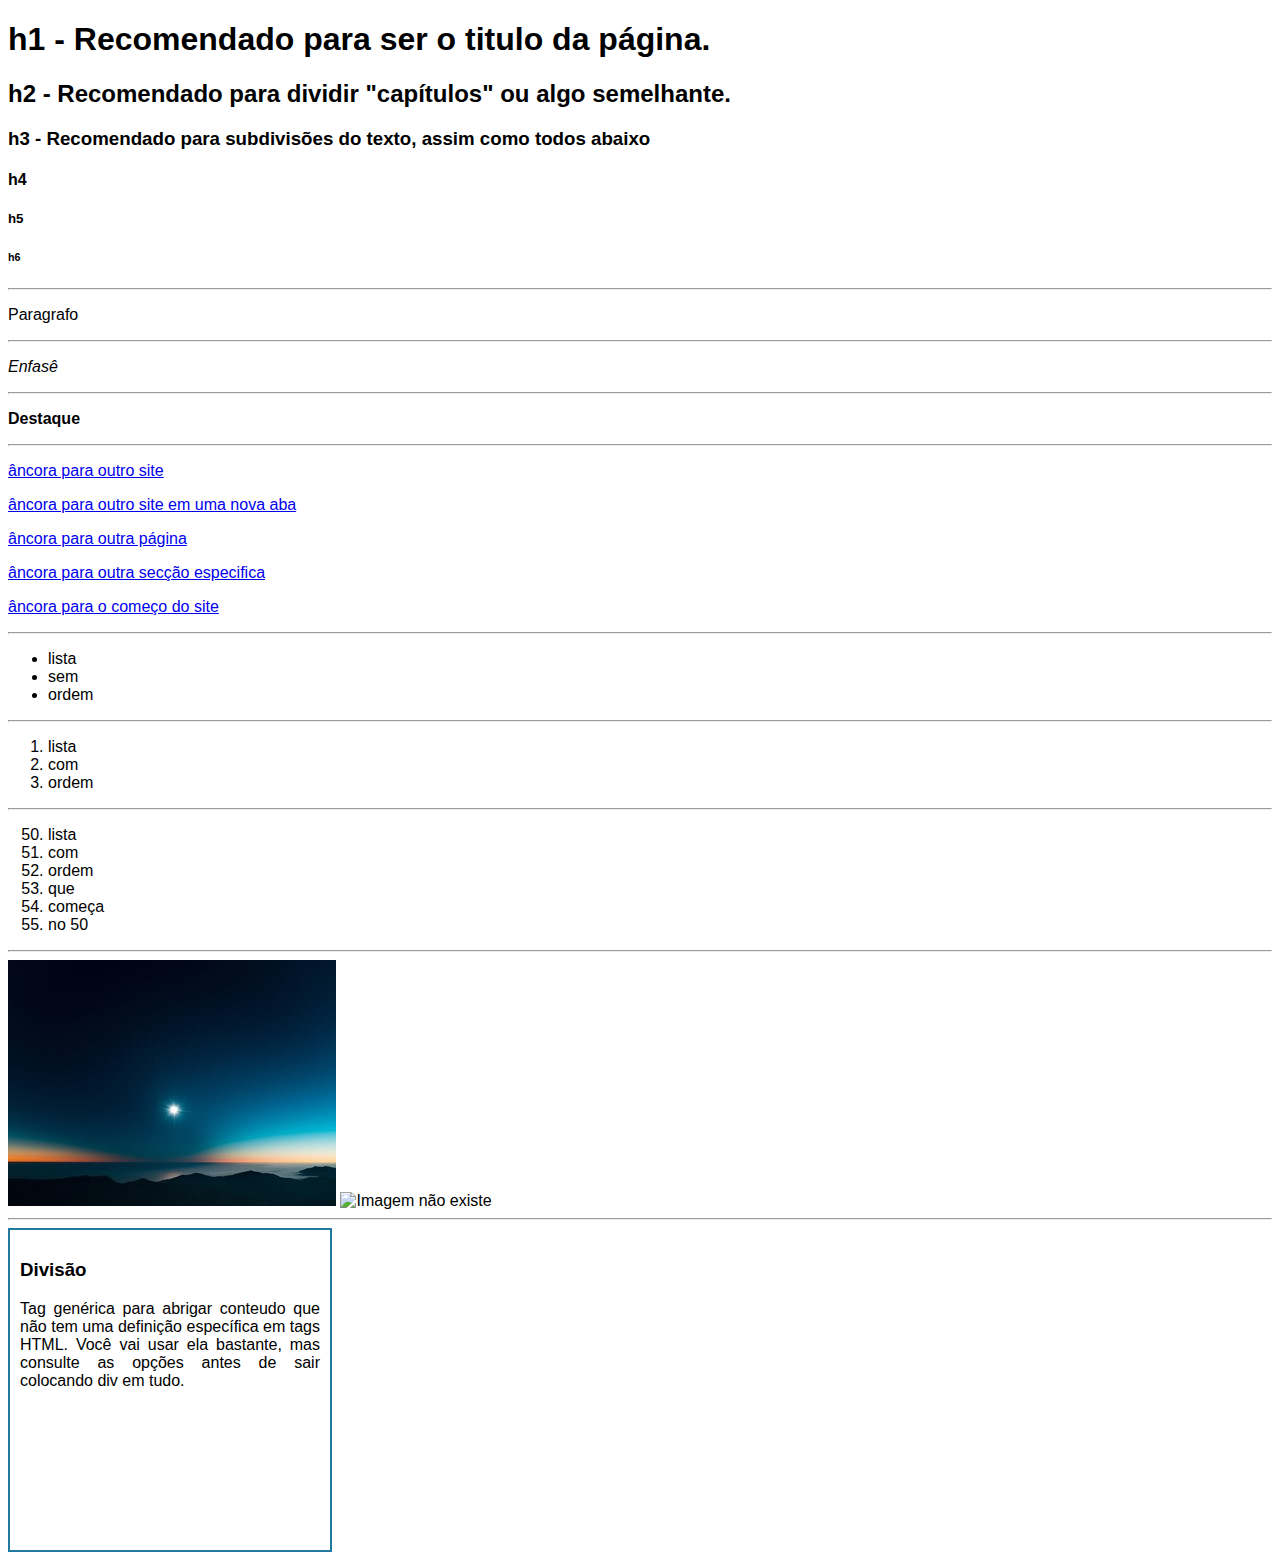
==== aula02/index.html @ 4f1cb6e9 "aula02 em progresso" ====
<!DOCTYPE html>
<html lang="pt">
<head>
    <title>Pontos principais HMTL/CSS/JS</title>
    <link rel="stylesheet" href="styles/style.css" />
</head>
<body>
  <!--
    Cabeçalho, vai do h1 ao h6, h1 sendo o maior. o "h" é de heading (cabeçalho)
    Importante usar ele para títulos ao invés de um "<p> com font-size", pois torna o HTML mais semântico*.
  -->
  <h1>h1 - Recomendado para ser o titulo da página.</h1>
  <h2>h2 - Recomendado para dividir "capítulos" ou algo semelhante.</h2>
  <h3>h3 - Recomendado para subdivisões do texto, assim como todos abaixo</h3>
  <h4>h4</h4>
  <h5>h5</h5>
  <h6>h6</h6>

   <!--
    Regra horizontal, cria uma divisória horizontal para o conteúdo, 
    use para separar temas em seu conteúdo, não para "colocar uma linha".
    <hr> horizontal rule
   -->
  <hr/>

  <!--
    Parágrafo, adiciona uma linha em branco antes e depois do texto.
  -->
  <p>Paragrafo</p>
  <hr/>

  <!--
    Pode ser feita com as tags <i> ou <em>, porém o mais recomendado é utilizar <em>, 
    pois não se trata de tornar o texto itálico <i>, mas de dar enfasê a uma secção do texto <em>. 
    Em prol de deixar o HTML semântico, o <em> deve ser utilizado.
  -->
  <p><em>Enfasê</em></p>
  <hr/>

  <!--
    Pode ser feita com as tags <b> ou <strong>, porém o mais recomendado é utilizar <strong>, 
    pois não se trata de deixar o texto em negrito <b>, mas de dar destaque a uma secção do texto <strong>. 
    Em prol de deixar o HTML semântico, o <strong> deve ser utilizado.
  -->
  <p><strong>Destaque</strong></p>

  <hr/>

  <!--
    Âncora ou link, mas o "a" é de âncora. Cria uma "âncora" para outra pagina (do mesmo site ou não) ou para uma outra secção na mesma pagina
  -->
  <p><a href="https://www.w3schools.com">âncora para outro site</a></p>

  <p><a href="https://www.w3schools.com" target="_blank">âncora para outro site em uma nova aba</a></p>

  <p><a href="pages/other-page.html">âncora para outra página</a></p>

  <p><a href="#tag-div">âncora para outra secção especifica</a></p>

  <p><a href="#">âncora para o começo do site</a></p>
  <hr/>
  <!--
    Lista desordenada 
    <ul> unordered list
  -->
  <ul>
    <!-- 
      Item da lista 
      <li> list item
    -->
    <li>lista</li>
    <li>sem</li>
    <li>ordem</li>
  </ul>

  <hr/>
  <!--
    Lista ordenada
    <ul> ordered list
  -->
  <ol>
    <li>lista</li>
    <li>com</li>
    <li>ordem</li>
  </ol>

  <hr/>

  <ol start="50">
    <li>lista</li>
    <li>com</li>
    <li>ordem</li>
    <li>que</li>
    <li>começa</li>
    <li>no 50</li>
  </ol>

  <hr/>
  <!-- 
    Mostra a imagem especificada no caminho do atributo src. Os outros atributos são opcionais, 
    porém muito recomendados, pois o alt (alternativa) determina o texto que será mostrado caso o usuario não 
    consiga ver a imagem, o width (largura) e o height (altura) determinam o tamanho da imagem antes que o navegador 
    comece a carrega-la, fazendo com que ele ja libere o espaço necessário, assim seu layout não "quebra" com a ausência da imagem.
  -->
  <img src="images/img01.jpg" alt="Imagem existe e esse texto não aparece" width="328" height="246" />

  <img src="images/img02.jpg" alt="Imagem não existe" width="500" height="600" />

  <hr/>
  <div class="my-div">
    <h3 id="tag-div">Divisão</h3>	
    <p>
      Tag genérica para abrigar conteudo que não tem uma definição específica em tags HTML. Você vai usar ela bastante, mas consulte as opções antes de sair colocando div em tudo.
    </p>
  </div>

<script src="scripts/script.js"></script>
</body>
</html>
<!--
  *HMTL semântico: Não só estrutura o conteudo, mas também descreve seu significado usando tags especificas para 
  cada contexto, exemplo: <h1> para títulos ou <em> para enfatizar um texto. Ajuda mecanismos de busca (Google, Bing e etc) 
  a entender do que se trata o conteudo do seu site, fazendo com que aumente as chances de ele aparecer nos primeiros 
  resultados de uma pesquisa que condiz com seu conteúdo. E torna seu HMTL mais legível e portanto mais fácil de prestar manutenção 
  para você e seus colegas de equipe.
-->
---- aula02/styles/style.css ----
html {
    font-family: Arial, Helvetica, sans-serif;
}

.my-div {
    border: 2px solid rgb(31, 122, 158);
    width: 300px;
    height: 300px;
    padding: 10px;
    text-align: justify;
}
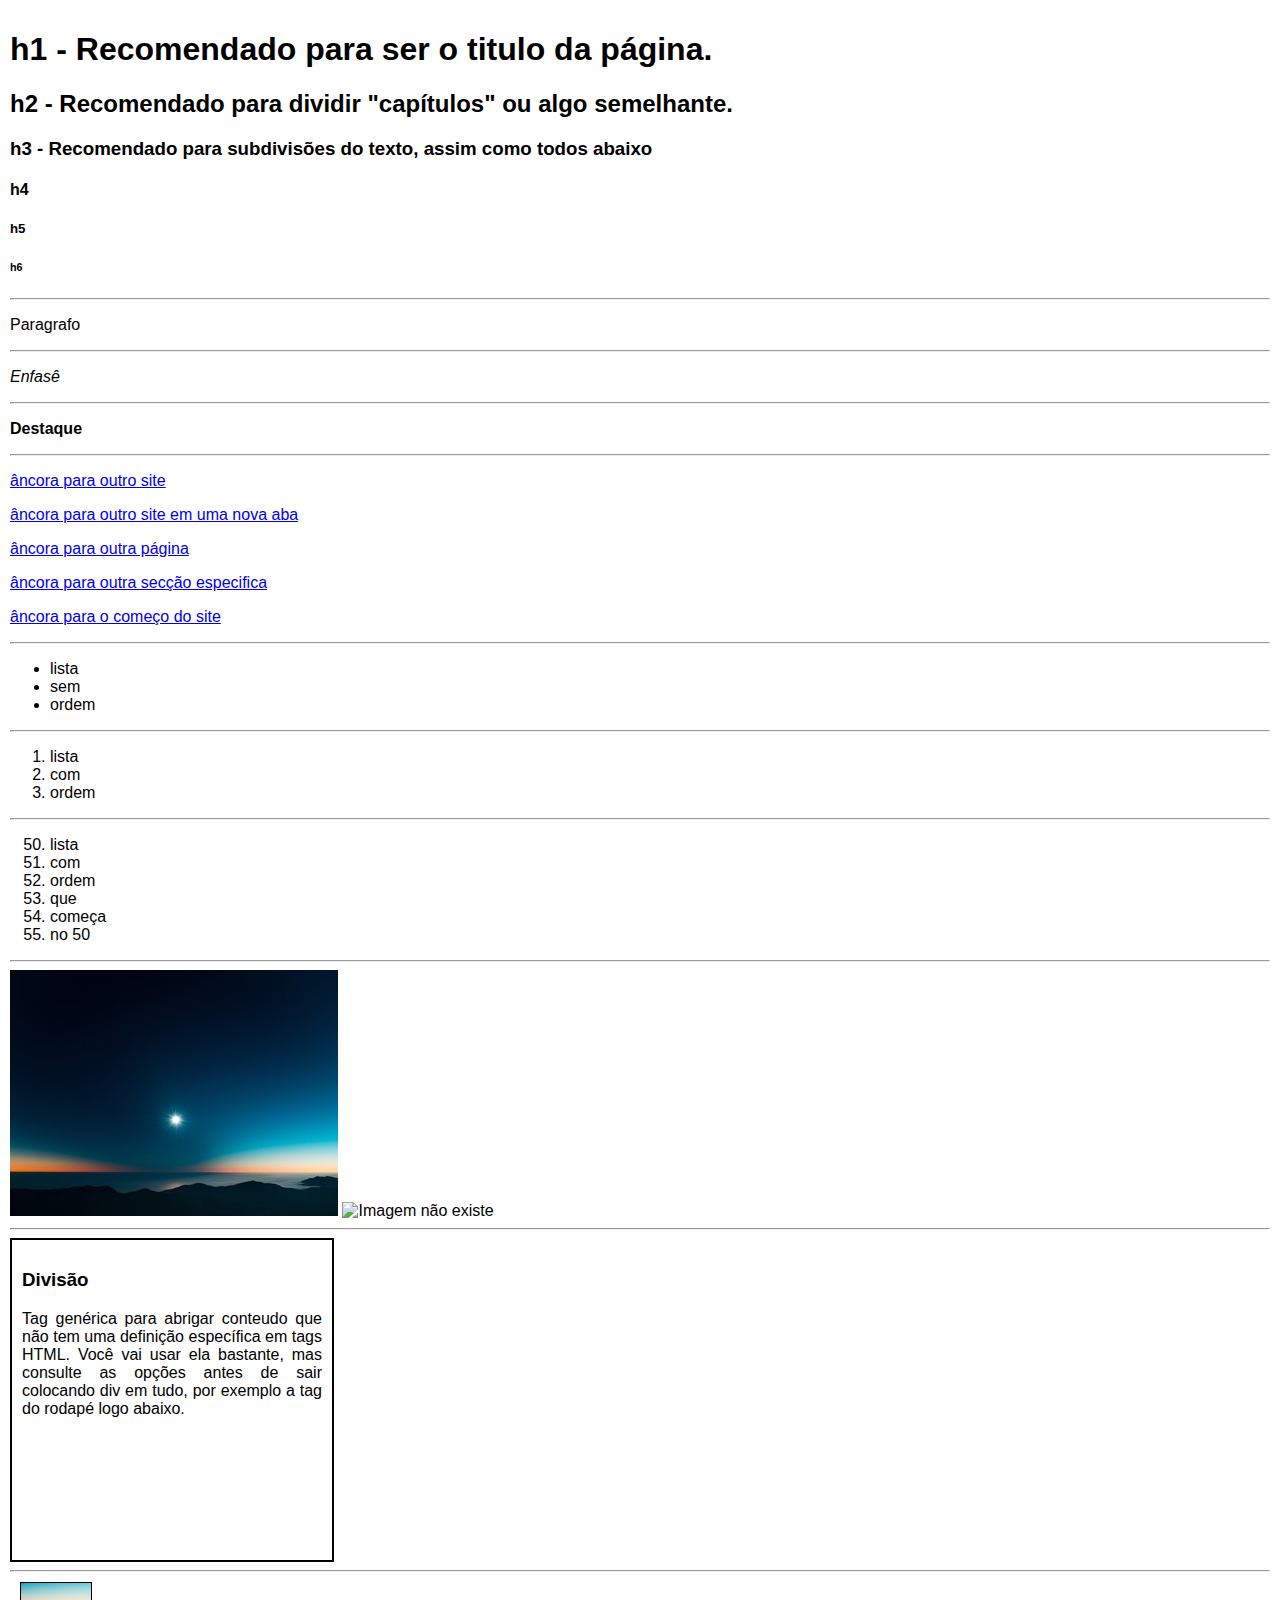
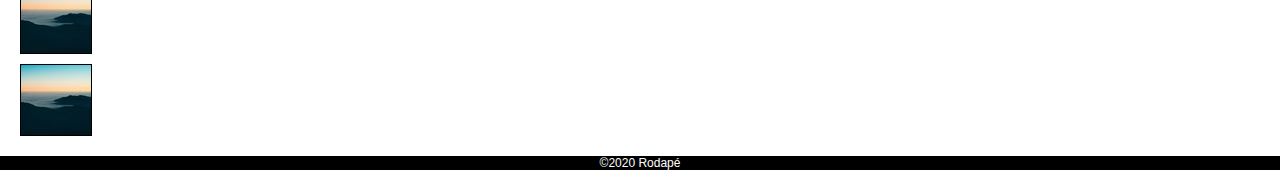
==== commit 2898abab: "aula02/styles em progresso" ====
--- a/aula02/index.html
+++ b/aula02/index.html
@@ -5,115 +5,128 @@
     <link rel="stylesheet" href="styles/style.css" />
 </head>
 <body>
+  <main>
+      
+    <!--
+      Cabeçalho, vai do h1 ao h6, h1 sendo o maior. o "h" é de heading (cabeçalho)
+      Importante usar ele para títulos ao invés de um "<p> com font-size", pois torna o HTML mais semântico*.
+    -->
+    <h1>h1 - Recomendado para ser o titulo da página.</h1>
+    <h2>h2 - Recomendado para dividir "capítulos" ou algo semelhante.</h2>
+    <h3>h3 - Recomendado para subdivisões do texto, assim como todos abaixo</h3>
+    <h4>h4</h4>
+    <h5>h5</h5>
+    <h6>h6</h6>
+
+    <!--
+      Regra horizontal, cria uma divisória horizontal para o conteúdo, 
+      use para separar temas em seu conteúdo, não para "colocar uma linha".
+      <hr> horizontal rule
+    -->
+    <hr/>
+
+    <!--
+      Parágrafo, adiciona uma linha em branco antes e depois do texto.
+    -->
+    <p>Paragrafo</p>
+    <hr/>
+
+    <!--
+      Pode ser feita com as tags <i> ou <em>, porém o mais recomendado é utilizar <em>, 
+      pois não se trata de tornar o texto itálico <i>, mas de dar enfasê a uma secção do texto <em>. 
+      Em prol de deixar o HTML semântico, o <em> deve ser utilizado.
+    -->
+    <p><em>Enfasê</em></p>
+    <hr/>
+
+    <!--
+      Pode ser feita com as tags <b> ou <strong>, porém o mais recomendado é utilizar <strong>, 
+      pois não se trata de deixar o texto em negrito <b>, mas de dar destaque a uma secção do texto <strong>. 
+      Em prol de deixar o HTML semântico, o <strong> deve ser utilizado.
+    -->
+    <p><strong>Destaque</strong></p>
+
+    <hr/>
+
+    <!--
+      Âncora ou link, mas o "a" é de âncora. Cria uma "âncora" para outra pagina (do mesmo site ou não) ou para uma outra secção na mesma pagina
+    -->
+    <p><a href="https://www.w3schools.com">âncora para outro site</a></p>
+
+    <p><a href="https://www.w3schools.com" target="_blank">âncora para outro site em uma nova aba</a></p>
+
+    <p><a href="pages/other-page.html">âncora para outra página</a></p>
+
+    <p><a href="#tag-div">âncora para outra secção especifica</a></p>
+
+    <p><a href="#">âncora para o começo do site</a></p>
+    <hr/>
+    <!--
+      Lista desordenada 
+      <ul> unordered list
+    -->
+    <ul>
+      <!-- 
+        Item da lista 
+        <li> list item
+      -->
+      <li>lista</li>
+      <li>sem</li>
+      <li>ordem</li>
+    </ul>
+
+    <hr/>
+    <!--
+      Lista ordenada
+      <ul> ordered list
+    -->
+    <ol>
+      <li>lista</li>
+      <li>com</li>
+      <li>ordem</li>
+    </ol>
+
+    <hr/>
+
+    <ol start="50">
+      <li>lista</li>
+      <li>com</li>
+      <li>ordem</li>
+      <li>que</li>
+      <li>começa</li>
+      <li>no 50</li>
+    </ol>
+
+    <hr/>
+    <!-- 
+      Mostra a imagem especificada no caminho do atributo src. Os outros atributos são opcionais, 
+      porém muito recomendados, pois o alt (alternativa) determina o texto que será mostrado caso o usuario não 
+      consiga ver a imagem, o width (largura) e o height (altura) determinam o tamanho da imagem antes que o navegador 
+      comece a carrega-la, fazendo com que ele ja libere o espaço necessário, assim seu layout não "quebra" com a ausência da imagem.
+    -->
+    <img src="images/img01.jpg" alt="Imagem existe e esse texto não aparece" width="328" height="246" />
+
+    <img src="images/img02.jpg" alt="Imagem não existe" width="500" height="600" />
+
+    <hr/>
+    <div class="divisao">
+      <h3 id="tag-div">Divisão</h3>	
+      <p>
+        Tag genérica para abrigar conteudo que não tem uma definição específica em tags HTML. Você vai usar ela bastante, mas consulte as opções antes de sair colocando div em tudo, por exemplo a tag do rodapé logo abaixo.
+      </p>
+    </div>
+
+    <hr/>
+
+    <div class="para-testar-css"></div>
+    <div class="para-testar-css"></div>
+
+  </main>
   <!--
-    Cabeçalho, vai do h1 ao h6, h1 sendo o maior. o "h" é de heading (cabeçalho)
-    Importante usar ele para títulos ao invés de um "<p> com font-size", pois torna o HTML mais semântico*.
+    Funciona exatamente como uma <div> do ponto de vista do usuário, 
+    mas do ponto e vista do programador deixa claro do que se trata essa secção do HMTL.
   -->
-  <h1>h1 - Recomendado para ser o titulo da página.</h1>
-  <h2>h2 - Recomendado para dividir "capítulos" ou algo semelhante.</h2>
-  <h3>h3 - Recomendado para subdivisões do texto, assim como todos abaixo</h3>
-  <h4>h4</h4>
-  <h5>h5</h5>
-  <h6>h6</h6>
-
-   <!--
-    Regra horizontal, cria uma divisória horizontal para o conteúdo, 
-    use para separar temas em seu conteúdo, não para "colocar uma linha".
-    <hr> horizontal rule
-   -->
-  <hr/>
-
-  <!--
-    Parágrafo, adiciona uma linha em branco antes e depois do texto.
-  -->
-  <p>Paragrafo</p>
-  <hr/>
-
-  <!--
-    Pode ser feita com as tags <i> ou <em>, porém o mais recomendado é utilizar <em>, 
-    pois não se trata de tornar o texto itálico <i>, mas de dar enfasê a uma secção do texto <em>. 
-    Em prol de deixar o HTML semântico, o <em> deve ser utilizado.
-  -->
-  <p><em>Enfasê</em></p>
-  <hr/>
-
-  <!--
-    Pode ser feita com as tags <b> ou <strong>, porém o mais recomendado é utilizar <strong>, 
-    pois não se trata de deixar o texto em negrito <b>, mas de dar destaque a uma secção do texto <strong>. 
-    Em prol de deixar o HTML semântico, o <strong> deve ser utilizado.
-  -->
-  <p><strong>Destaque</strong></p>
-
-  <hr/>
-
-  <!--
-    Âncora ou link, mas o "a" é de âncora. Cria uma "âncora" para outra pagina (do mesmo site ou não) ou para uma outra secção na mesma pagina
-  -->
-  <p><a href="https://www.w3schools.com">âncora para outro site</a></p>
-
-  <p><a href="https://www.w3schools.com" target="_blank">âncora para outro site em uma nova aba</a></p>
-
-  <p><a href="pages/other-page.html">âncora para outra página</a></p>
-
-  <p><a href="#tag-div">âncora para outra secção especifica</a></p>
-
-  <p><a href="#">âncora para o começo do site</a></p>
-  <hr/>
-  <!--
-    Lista desordenada 
-    <ul> unordered list
-  -->
-  <ul>
-    <!-- 
-      Item da lista 
-      <li> list item
-    -->
-    <li>lista</li>
-    <li>sem</li>
-    <li>ordem</li>
-  </ul>
-
-  <hr/>
-  <!--
-    Lista ordenada
-    <ul> ordered list
-  -->
-  <ol>
-    <li>lista</li>
-    <li>com</li>
-    <li>ordem</li>
-  </ol>
-
-  <hr/>
-
-  <ol start="50">
-    <li>lista</li>
-    <li>com</li>
-    <li>ordem</li>
-    <li>que</li>
-    <li>começa</li>
-    <li>no 50</li>
-  </ol>
-
-  <hr/>
-  <!-- 
-    Mostra a imagem especificada no caminho do atributo src. Os outros atributos são opcionais, 
-    porém muito recomendados, pois o alt (alternativa) determina o texto que será mostrado caso o usuario não 
-    consiga ver a imagem, o width (largura) e o height (altura) determinam o tamanho da imagem antes que o navegador 
-    comece a carrega-la, fazendo com que ele ja libere o espaço necessário, assim seu layout não "quebra" com a ausência da imagem.
-  -->
-  <img src="images/img01.jpg" alt="Imagem existe e esse texto não aparece" width="328" height="246" />
-
-  <img src="images/img02.jpg" alt="Imagem não existe" width="500" height="600" />
-
-  <hr/>
-  <div class="my-div">
-    <h3 id="tag-div">Divisão</h3>	
-    <p>
-      Tag genérica para abrigar conteudo que não tem uma definição específica em tags HTML. Você vai usar ela bastante, mas consulte as opções antes de sair colocando div em tudo.
-    </p>
-  </div>
-
+  <footer>©2020 Rodapé</footer>
 <script src="scripts/script.js"></script>
 </body>
 </html>
--- a/aula02/styles/style.css
+++ b/aula02/styles/style.css
@@ -1,11 +1,169 @@
-html {
+body {
+    margin: 0;
+    padding: 0;
     font-family: Arial, Helvetica, sans-serif;
 }
 
-.my-div {
-    border: 2px solid rgb(31, 122, 158);
+main {
+    padding: 10px;
+}
+
+footer {
+    width: 100%;
+    background-color: black;
+    color: white;
+    text-align: center;
+    font-size: 12px;
+}
+
+.divisao {
+    border: 2px solid black;
     width: 300px;
     height: 300px;
     padding: 10px;
     text-align: justify;
-}+}
+
+.para-testar-css {
+    /* 
+        display: Altera como um elemento é exibido (display) para o usuário. 
+        (comente e descomente as opções abaixo para ver o que elas fazem) 
+    */
+    /* 
+        Valor padrõo de elementos tipo div, p e ul. 
+        Coloca o elemento ocupando todo o espaço horizontal que ele consegue (bloco) 
+        e não permite dois elementos na mesma linha .
+    */
+    display: block;
+
+    /* 
+        Valor padrõo de elementos tipo strong, em e a. 
+        Permite dois elementos na mesma linha (inline), mas você não pode alterar 
+        sua altura (width) e largura (height).
+    */
+    /* display: inline; */
+
+    /* 
+        Combina block e inline, você consegue mudar a altura e largura e 
+        permite dois elementos na mesma linha.
+    */
+    /* display: inline-block; */
+
+    /* 
+       Não mostra o elemento. Muito bom quando você quer esconder e mostrar algo sobre certas condições, 
+       exemplo um submenu de lista que aparece ao passar o mouse em cima de um item do menu.
+    */
+    /* display: none; */
+
+    /* 
+        width: Altera a largura do elemento, recebe unidades de medida como valor*.
+        Existem duas variações: min-width e max-width, que criam um alcance minimo e maxixo para o valor do width
+    */
+    width: 50px;
+
+    /* 
+        height: Altera a altura do elemento, recebe unidades de medida como valor*.
+        Existem duas variações: min-height e max-height, que criam um alcance minimo e maxixo para o valor do height
+    */
+    height: 50px;
+
+
+    /* 
+        padding: Altera o espaçamento dentro das bordas do elemento, recebe unidades de medida como valor*.
+    */
+    /* Aplica um espaçamento de 10 pixels em todas as posiçôes*/
+    padding: 10px;   
+
+    /* mesma coisa */
+    padding-top: 10px;   /* espaçamento superior */
+    padding-bottom: 10px;  /* espaçamento inferior */
+    padding-left: 10px; /* espaçamento esquerdo */
+    padding-right: 10px; /* espaçamento direito */
+
+    /* mesma coisa */
+    padding: 10px 10px 10px 10px;
+           /* top right bottom left */
+
+    /* 
+        margin: Altera o espaçamento fora das bordas do elemento, ou seja o espaço entre ele e outros elementos, 
+        recebe unidades de medida como valor*.
+    */
+    /* Aplica um espaçamento de 10 pixels em todas as posiçôes*/
+    margin: 10px;   
+
+    /* mesma coisa */
+    margin-top: 10px;   /* espaçamento superior */
+    margin-bottom: 10px;  /* espaçamento inferior */
+    margin-left: 10px; /* espaçamento esquerdo */
+    margin-right: 10px; /* espaçamento direito */
+
+    /* mesma coisa */
+    margin: 10px 10px 10px 10px;
+           /* top right bottom left */
+
+    /* 
+        border: Adiciona uma borda ao elemento  
+    */
+    border-width: 1px;  /* largura da borda */
+    border-style: solid; /* Estilo da borda, valor padrão: solid, existem varios estilos, se quiser ver mais da uma olhada aqui: https://www.w3schools.com/cssref/pr_border-style.asp */
+    border-color: black;  /* Cor da borda, valor padrão: black, usa valores de cor* */
+
+    /* mesma coisa */
+    border: 1px solid black;
+        /* width style color */
+
+    /* 
+        background: Altera o fundo (cor ou imagem) do elemento 
+    */
+    background-color: #ffffff; /* cor do fundo, valor padrão: transparent, usa valores de cor*  */
+    background-image: url("img_tree.png");  /* imagem do fundo */
+    background-repeat: no-repeat;  /* se dever repetir ou não em caso da imagem não ocupar todo o espaço do elemento */
+    background-position: right bottom;  /* posição de inicio ao preencher o elemento, nesse caso pelo canto direito (right) inferior (bottom) */
+
+    /* mesma coisa */
+    background: #ffffff url("../images/img01.jpg") no-repeat right bottom;
+                /* color    image                     repeat    position */
+
+    /*
+        font: Altera a fonte do texto do elemento
+    */
+}
+
+
+/* *Existem varias unidades de medidas no CSS, porém essas são os principais:
+
+        px - pixels, valor absoluto de quantos pixels o elemento ira ocupar na tela do usuario.
+
+        em - unidade de medidada relativa ao pai (o que esta envolvendo o elemento em questão), por exemplo: 
+            body { font-size: 20px; } 
+            .minha-classe { font-size: 1em }  font-size = 20px (relativos ao pai, ou seja o body)
+            .outra-classe { font-size: 2em }  font-size = 40px (relativos ao pai, ou seja o body)
+
+        % - porcentagem, relativa ao pai, pode ser a pagina ou um elemento.
+
+        auto - escala automaticamente com o conteudo.
+
+    Se quiser ver mais tipos da uma olhada aqui: https://www.w3schools.com/cssref/css_units.asp
+*/
+
+/* *Existem varias formas de definir cor no CSS, porém essas são os principais:
+
+        rgb(255, 255, 255) - RGB, onde rgb(vermelho, verde, azul) com valores de 0 a 255 (maximo).
+        
+        rgba(255, 255, 255, 0.5) - Mesmo que o anterior, porém com a adição do alpha (opacidade) 
+        no ultimo parâmetro, aceita valores de 0 a 1.
+
+        #000000 - HEX (Hexadecimal), onde RR (vermelho), GG (verde), BB(azul) 
+        com valores de 00 a FF (o maior).
+
+        black - Cores predefinidas acessadas pelo nome em inglês, mais exemplos: red, blue, green, coral
+
+        currentcolor - Coloca a mesma cor que já foi definida em outra propriedade, por exemplo:  
+            .minha-div {
+                color: blue; 
+                border: 10px solid currentcolor; (blue também) 
+            }
+
+    Quando precisa encontrar o equivalente em CSS de uma cor da uma olhada aqui:
+    https://www.w3schools.com/colors/colors_picker.asp
+*/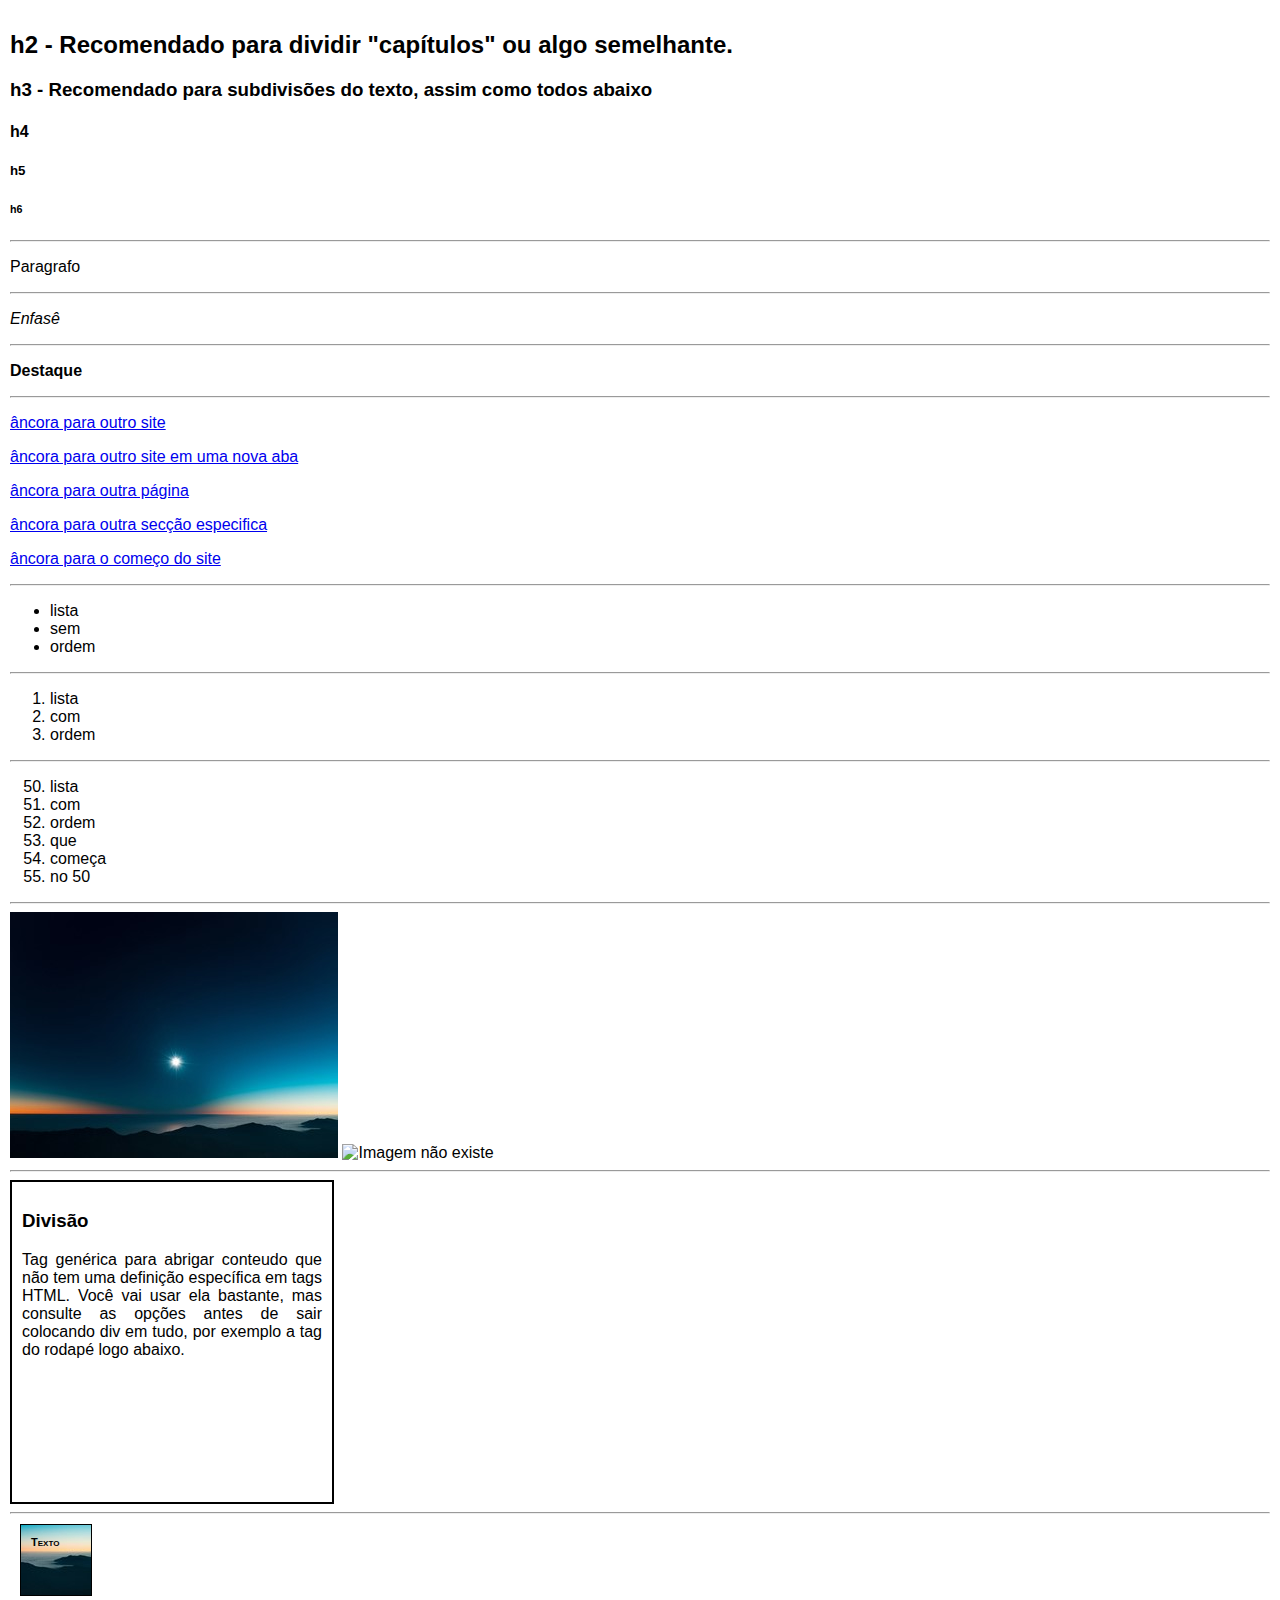
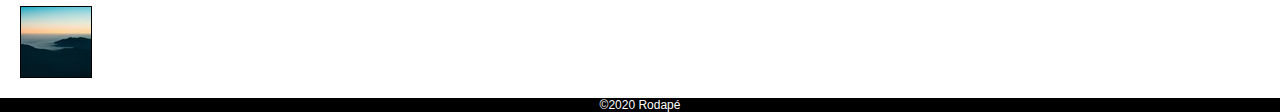
==== commit eb2427b6: "aula02" ====
--- a/aula02/index.html
+++ b/aula02/index.html
@@ -1,7 +1,7 @@
 <!DOCTYPE html>
 <html lang="pt">
 <head>
-    <title>Pontos principais HMTL/CSS/JS</title>
+    <title>Pontos principais HMTL & CSS</title>
     <link rel="stylesheet" href="styles/style.css" />
 </head>
 <body>
@@ -11,7 +11,7 @@
       Cabeçalho, vai do h1 ao h6, h1 sendo o maior. o "h" é de heading (cabeçalho)
       Importante usar ele para títulos ao invés de um "<p> com font-size", pois torna o HTML mais semântico*.
     -->
-    <h1>h1 - Recomendado para ser o titulo da página.</h1>
+    <h1></h1>
     <h2>h2 - Recomendado para dividir "capítulos" ou algo semelhante.</h2>
     <h3>h3 - Recomendado para subdivisões do texto, assim como todos abaixo</h3>
     <h4>h4</h4>
@@ -118,7 +118,7 @@
 
     <hr/>
 
-    <div class="para-testar-css"></div>
+    <div class="para-testar-css">Texto</div>
     <div class="para-testar-css"></div>
 
   </main>
@@ -127,7 +127,7 @@
     mas do ponto e vista do programador deixa claro do que se trata essa secção do HMTL.
   -->
   <footer>©2020 Rodapé</footer>
-<script src="scripts/script.js"></script>
+<script src="scripts/main.js"></script>
 </body>
 </html>
 <!--
--- a/aula02/styles/style.css
+++ b/aula02/styles/style.css
@@ -113,11 +113,11 @@
         /* width style color */
 
     /* 
-        background: Altera o fundo (cor ou imagem) do elemento 
+        background: Altera o fundo (cor ou imagem) do elemento. Ele tem 4 principais variações:
     */
     background-color: #ffffff; /* cor do fundo, valor padrão: transparent, usa valores de cor*  */
-    background-image: url("img_tree.png");  /* imagem do fundo */
-    background-repeat: no-repeat;  /* se dever repetir ou não em caso da imagem não ocupar todo o espaço do elemento */
+    background-image: url("../images/img01.jpg");  /* imagem do fundo */
+    background-repeat: repeat;  /* se dever repetir ou não em caso da imagem não ocupar todo o espaço do elemento */
     background-position: right bottom;  /* posição de inicio ao preencher o elemento, nesse caso pelo canto direito (right) inferior (bottom) */
 
     /* mesma coisa */
@@ -125,8 +125,18 @@
                 /* color    image                     repeat    position */
 
     /*
-        font: Altera a fonte do texto do elemento
+        font: Altera a fonte do texto do elemento. Ela tem 5 principais variações e 2 propriedades que agem em conjunto:
     */
+    font-family: Arial, Helvetica, sans-serif; /* Nome da fonte usada no texto* */
+            /* fonte preferida, caso não tenha (no navegador), caso não tenha ela também */
+
+    font-variant: small-caps; /* Variação do texto, entre normal e small-caps (as minúsculas são versões menores da maiúsculas) */
+    font-style: normal; /* estilo da fonte, varia entre normal, italic e oblique */
+    font-weight: bold; /* muda o "peso" da fonte, ou sua grossura, serve para colocar uma fonte em negrito por exemplo, aceita valores de 100-900 ou lighter, normal, bold, bolder */
+    font-size: 11px; /* muda o tamanho da fonte, usando as unidades de medida* */
+
+    line-height: 14px; /* tamanho da linha, ou espacamento entre uma linha e outra, usa unidades de medida* */
+    color: black; /*cor do texto, usa valores de cor* */
 }
 
 
@@ -166,4 +176,15 @@
 
     Quando precisa encontrar o equivalente em CSS de uma cor da uma olhada aqui:
     https://www.w3schools.com/colors/colors_picker.asp
+*/
+
+/* *Fontes no CSS: Podem ser descritas pelo nome especifico da fonte ou pelas opções abaixo:
+        serif = qualquer fonte disponivel que seja serifada (com linhas nos finais das letras)
+        sans-serif = qualquer fonte disponivel que NÃO seja serifada.
+        monospace =  qualquer fonte disponivel que seja monospace (todas as letras tem a mesma largura, sem serifa)
+
+    Caso a fonte que você queira não seja suportada pelos navegadores então você pode 
+    importa-la usando um stylesheet proprio ou de tercerios (caso a fonte não seja de sua autoria), 
+    como esse do Google:
+        <link rel="stylesheet" href="https://fonts.googleapis.com/css?family=Sofia">
 */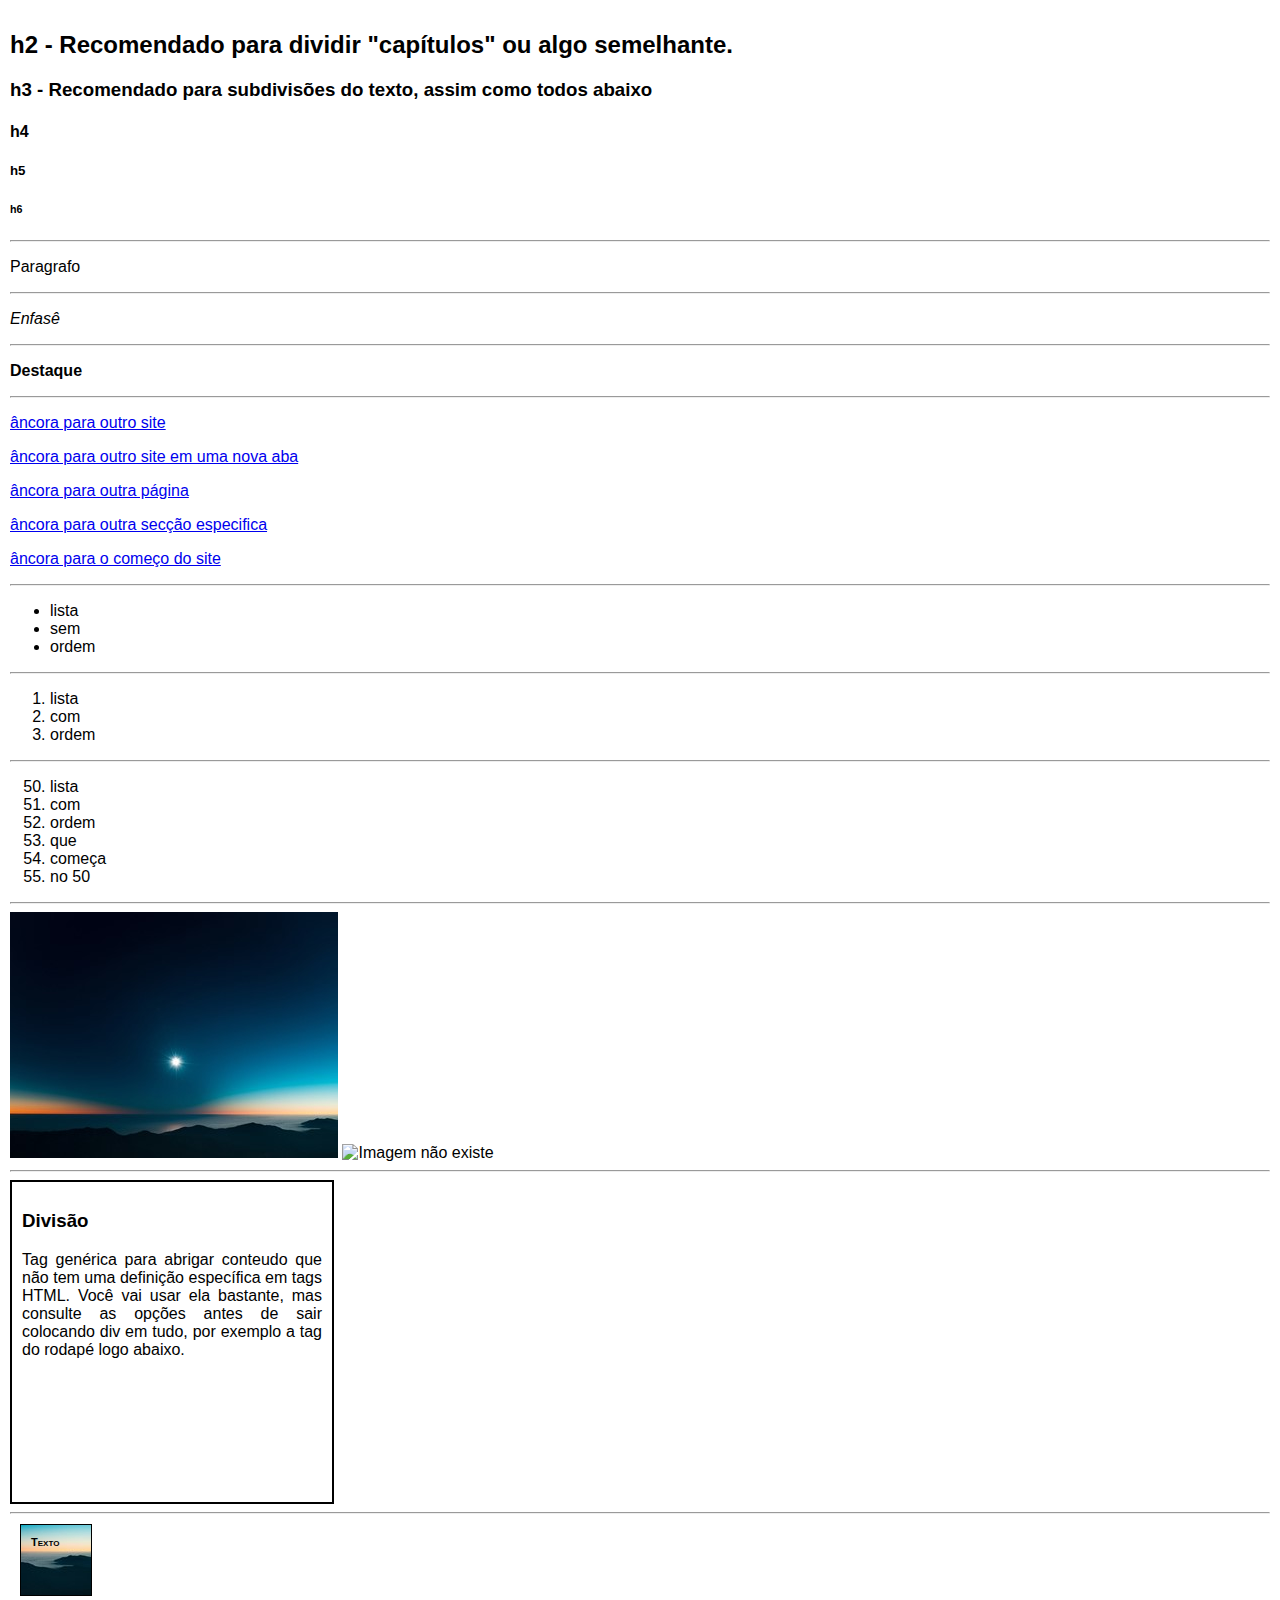
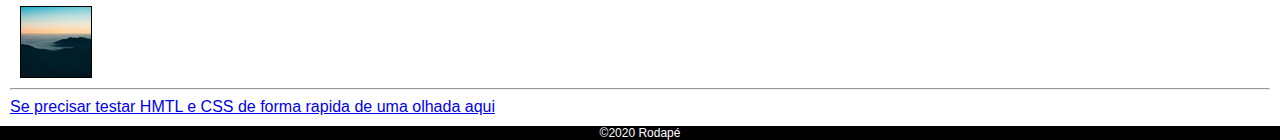
==== commit 2273cc1f: "lista de exercicios" ====
--- a/aula02/index.html
+++ b/aula02/index.html
@@ -116,10 +116,15 @@
       </p>
     </div>
 
-    <hr/>
+    <hr />
 
     <div class="para-testar-css">Texto</div>
     <div class="para-testar-css"></div>
+
+    <hr />
+    <a href="https://www.w3schools.com/html/tryit.asp?filename=tryhtml_basic" target="_blank">
+      Se precisar testar HMTL e CSS de forma rapida de uma olhada aqui
+    </a>
 
   </main>
   <!--
